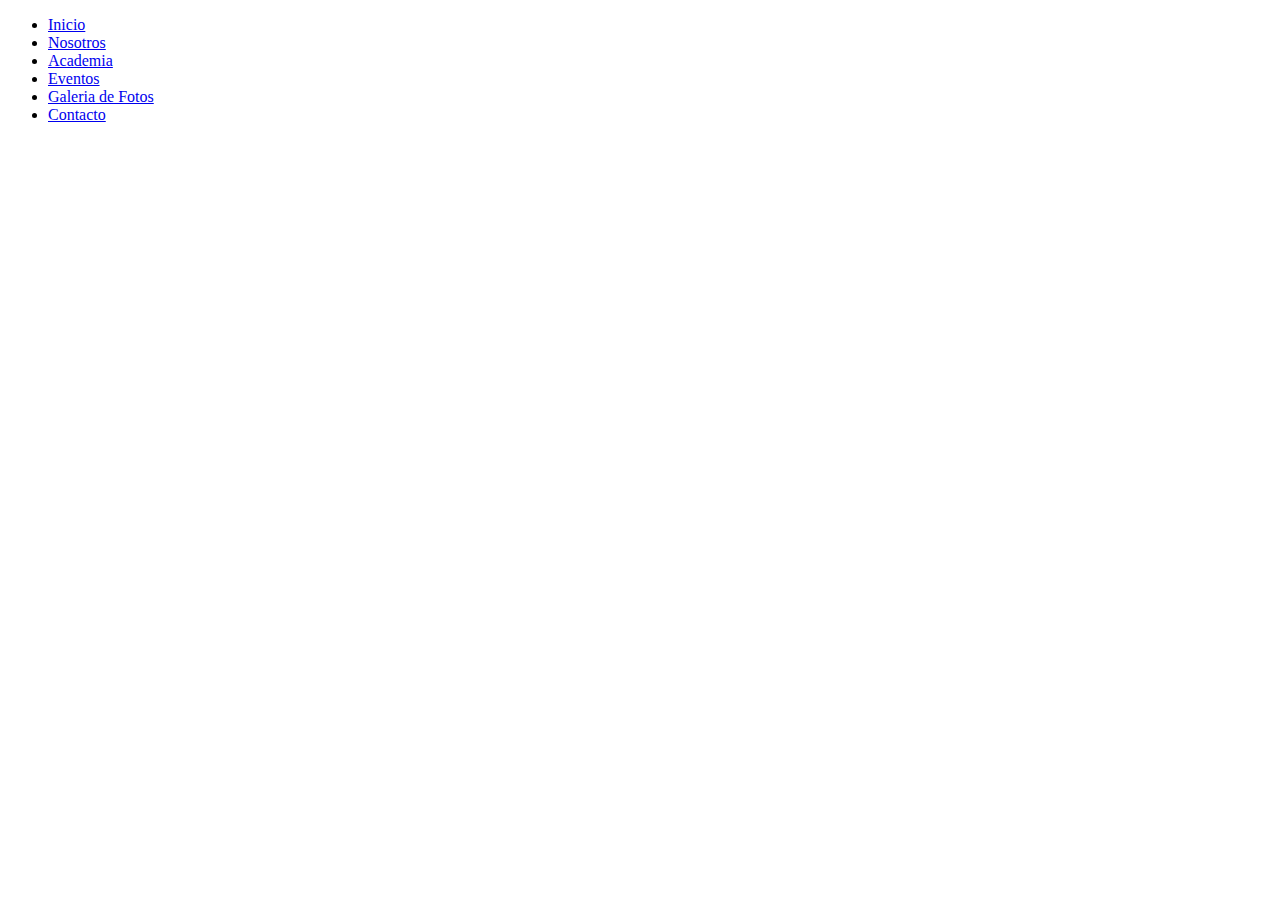
==== FENIFISC/index.html @ d5a28bb7 "SUBIDA FENIFISC" ====
<!DOCTYPE html>
<html lang="es">
<head>
    <meta charset="UTF-8">
    <meta http-equiv="X-UA-Compatible" content="IE=edge">
    <meta name="viewport" content="width=device-width, initial-scale=1.0">
    <title>Fenifisc</title>
    <link rel="stylesheet" href="../css/style.css">
    <link rel="preconnect" href="https://fonts.googleapis.com">
    <link rel="preconnect" href="https://fonts.gstatic.com" crossorigin>
    <link href="https://fonts.googleapis.com/css2?family=Bebas+Neue&family=Open+Sans:wght@400;600&display=swap" rel="stylesheet">
</head>
<body>
    <header>
      <div class="banner">
      </div>
         <div class="navbar">
            <ul>
                <li><a href="#" class="active">Inicio </a></li>
                <li><a href="#"> Nosotros</a></li>
                <li><a href="#"> Academia</a></li>
                <li><a href="#"> Eventos</a></li>
                <li><a href="#"> Galeria de Fotos</a></li>
                <li><a href="#"> Contacto</a></li>
            </ul>
        </div>
         
    </header>
   
    
</body>
</html>
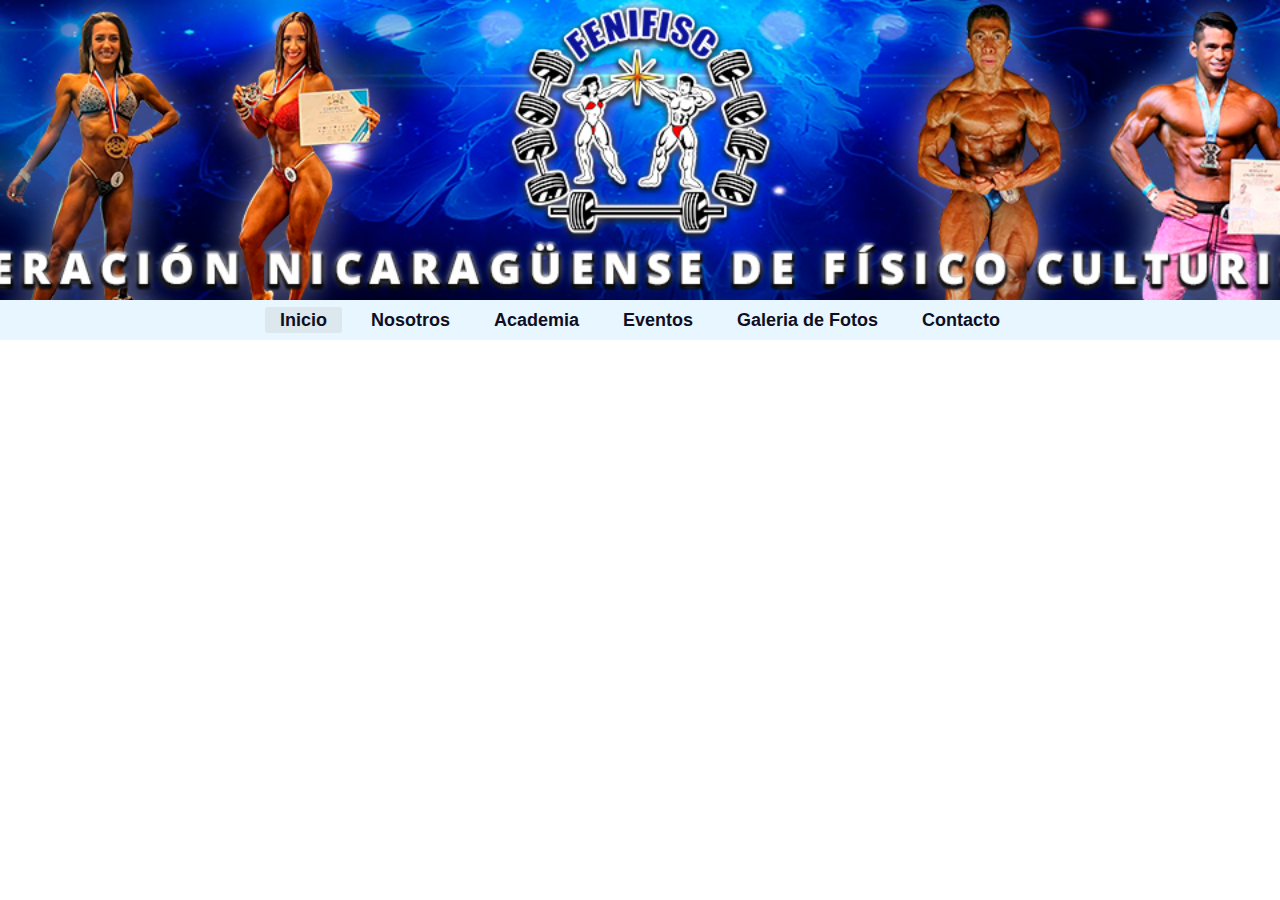
==== commit c35f5696: "Update index.html" ====
--- a/FENIFISC/index.html
+++ b/FENIFISC/index.html
@@ -5,7 +5,7 @@
     <meta http-equiv="X-UA-Compatible" content="IE=edge">
     <meta name="viewport" content="width=device-width, initial-scale=1.0">
     <title>Fenifisc</title>
-    <link rel="stylesheet" href="../css/style.css">
+    <link rel="stylesheet" href="css/style.css">
     <link rel="preconnect" href="https://fonts.googleapis.com">
     <link rel="preconnect" href="https://fonts.gstatic.com" crossorigin>
     <link href="https://fonts.googleapis.com/css2?family=Bebas+Neue&family=Open+Sans:wght@400;600&display=swap" rel="stylesheet">
@@ -29,4 +29,4 @@
    
     
 </body>
-</html>+</html>
--- a/FENIFISC/css/style.css
+++ b/FENIFISC/css/style.css
@@ -0,0 +1,94 @@
+:root{
+    --azul: #0f0e22; 
+    --naranja: #EC994B;
+    --enfasis: #ceac3f; 
+    --fondo: #f3f2f1; 
+    --gris: #e7f6ff; 
+    --sombreado: #dce7ee;
+
+}
+
+*{
+margin: 0;
+padding: 0;
+box-sizing: border-box;
+}
+
+body{
+    font-family:"open sans"
+}
+header{
+    overflow: hidden;
+}
+
+.banner{
+    width: 100%;
+    height: 300px;
+    background-image: url(../img/BANNER.jpg); 
+    background-size: cover;
+    background-position: center;
+    display: grid;
+    flex-direction: column;
+    justify-content: center;
+
+    
+}
+
+.navbar{
+    background-color: var(--gris);
+    width: 100%;
+    margin: auto;
+    padding: 5px 0;
+    display: flex;
+    align-items: center;
+    justify-content: center;
+    
+   }
+
+   .navbar ul li{
+    list-style: none;
+    display: inline-block;
+    line-height: 30px;
+    margin: auto;
+    position: relative;
+    padding: 0px 5px;
+    
+   }
+
+   .navbar ul li a{
+    text-decoration: none;
+    color: var(--azul);
+    padding: 3px 15px;
+    font-size: 18px;
+    border-radius: 3px;
+    font-family: sans-serif;
+    font-weight: bold;
+   }
+
+   .navbar ul li::after{
+    content: "";
+    height: 2px;
+    width: 0%;
+    background:var(--naranja);
+    position: absolute;
+    left: 0;
+    bottom: -1px;
+    transition: 0.5s;
+
+   }
+.navbar ul li:hover::after{
+    width: 100%;
+
+}
+
+li a.active, li a:hover{
+    background: var(--sombreado);
+    border-width: 2px;
+    border-color: var(--naranja);
+}
+
+
+
+    
+   
+
